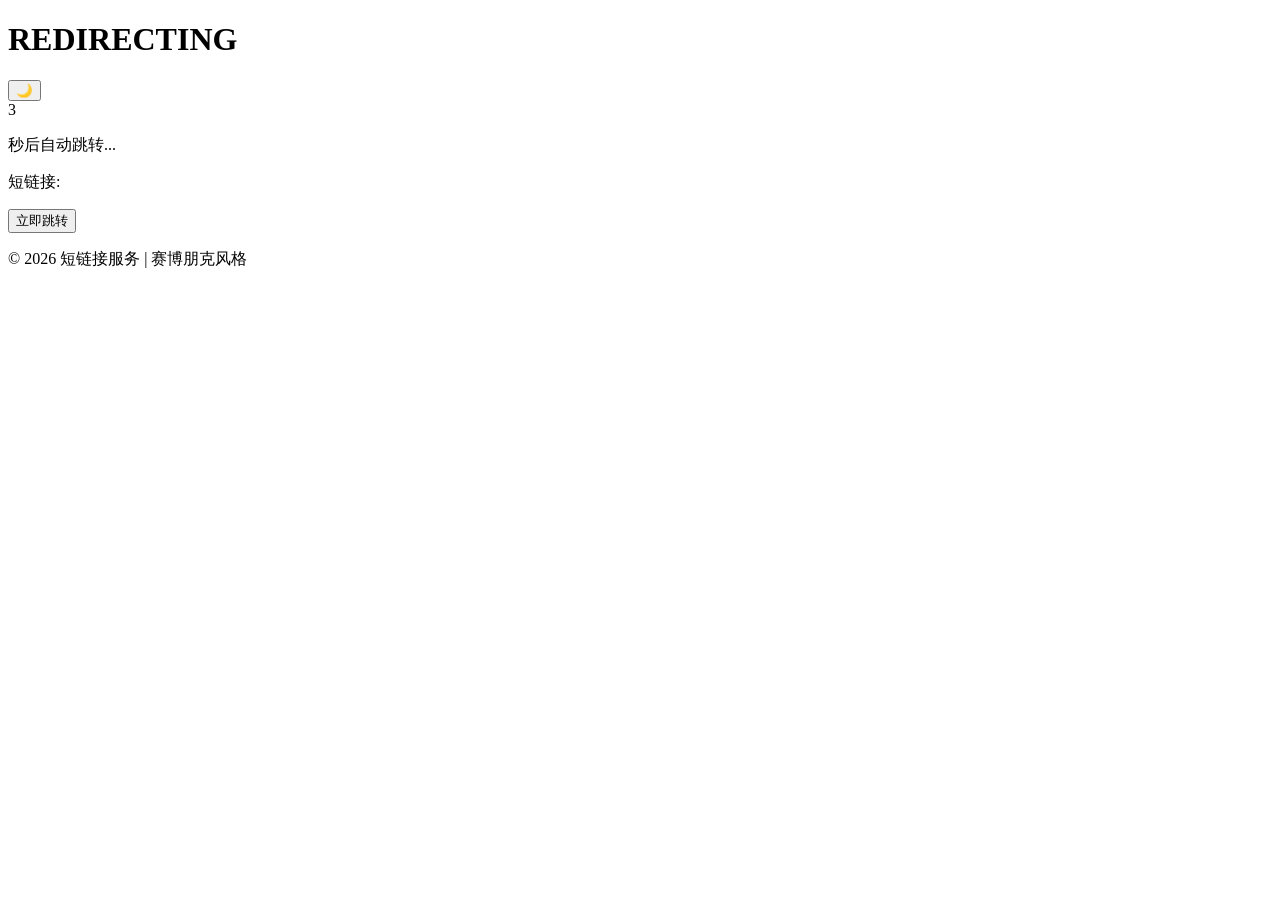
==== u/index.html @ 552d744b "feat: 实现静态短链接重定向网站基础功能 添加主页和重定向页面HTML结构 创建重定向配置JSON文件 添加项目计划文档 实现赛博朋克风格界面和日夜间切换功能" ====
<!DOCTYPE html>
<html lang="zh-CN">
<head>
    <meta charset="UTF-8">
    <meta name="viewport" content="width=device-width, initial-scale=1.0">
    <title>跳转中...</title>
    <link rel="stylesheet" href="../css/style.css">
</head>
<body class="redirect-page">
    <div class="container">
        <header>
            <h1 class="glitch">REDIRECT<span class="neon">ING</span></h1>
            <button id="theme-toggle" class="theme-btn">🌙</button>
        </header>
        
        <main>
            <section class="redirect-content">
                <div class="countdown-container">
                    <div class="countdown" id="countdown">3</div>
                    <p>秒后自动跳转...</p>
                </div>
                
                <div class="link-info">
                    <p>短链接: <span id="short-link"></span></p>
                </div>
                
                <button id="redirect-btn" class="redirect-btn">立即跳转</button>
                
                <div id="error-message" class="error-message"></div>
            </section>
        </main>
        
        <footer>
            <p>&copy; 2026 短链接服务 | 赛博朋克风格</p>
        </footer>
    </div>
    
    <script src="../js/theme.js"></script>
    <script src="../js/redirect.js"></script>
</body>
</html>
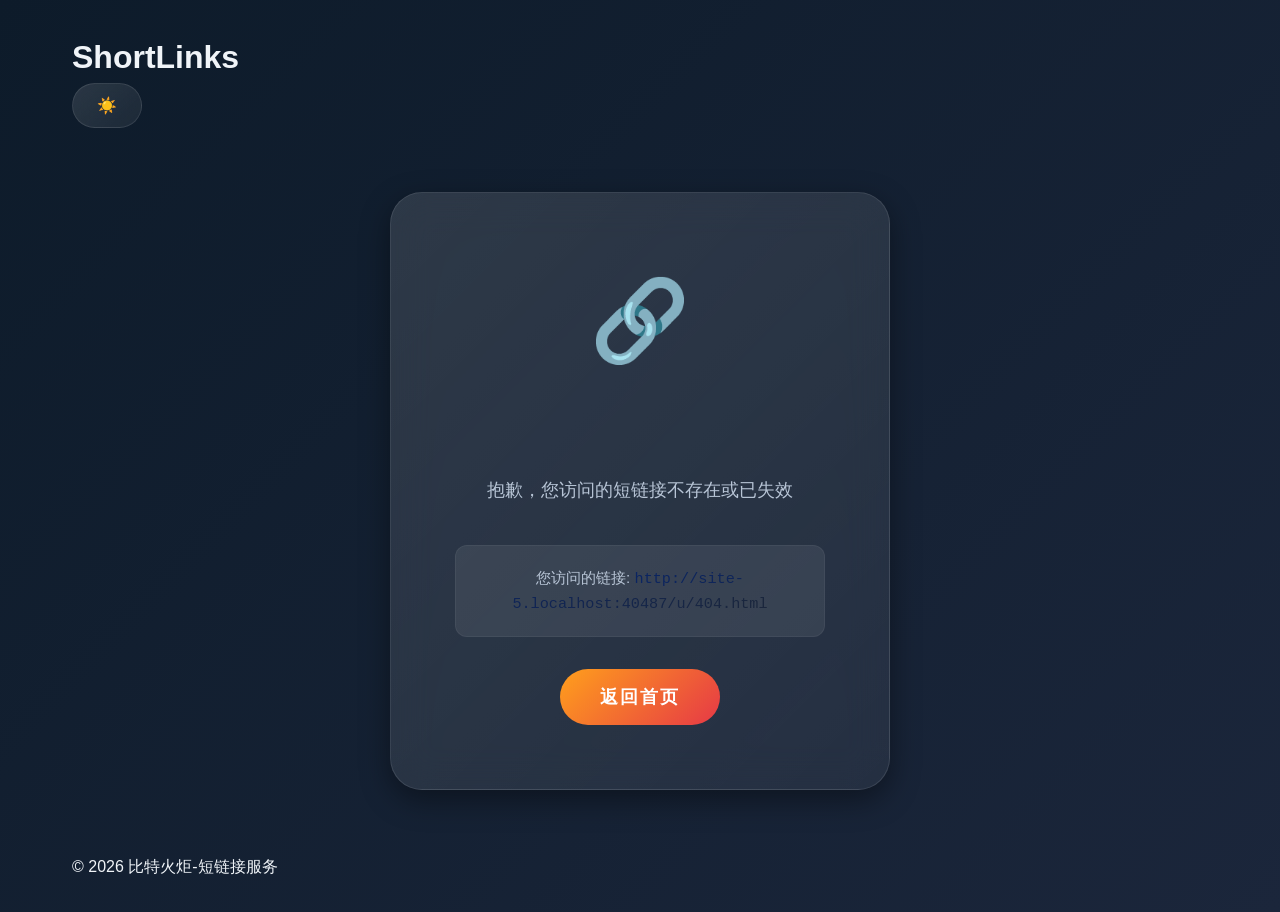
==== commit 1cbd9046: "feat: 前端UI重构去AI风格 Co-authored-by: traeagent <traeagent@users.noreply.github.com>" ====
--- a/u/index.html
+++ b/u/index.html
@@ -6,18 +6,26 @@
     <title>跳转中...</title>
     <link rel="stylesheet" href="../css/style.css">
 </head>
-<body class="redirect-page">
+<body>
+    <!-- 背景装饰 -->
+    <div class="background-decor"></div>
+    
     <div class="container">
-        <header>
-            <h1 class="glitch">REDIRECT<span class="neon">ING</span></h1>
-            <button id="theme-toggle" class="theme-btn">🌙</button>
+        <header class="header">
+            <div class="logo">
+                <h1>BIT<span class="accent">LINK</span></h1>
+                <p class="tagline">比特火炬</p>
+            </div>
+            <button id="theme-toggle" class="theme-btn">
+                <span class="theme-icon">🌙</span>
+            </button>
         </header>
         
         <main>
             <section class="redirect-content">
                 <div class="countdown-container">
                     <div class="countdown" id="countdown">3</div>
-                    <p>秒后自动跳转...</p>
+                    <p>秒后将自动跳转至目标页面...</p>
                 </div>
                 
                 <div class="link-info">
@@ -30,8 +38,18 @@
             </section>
         </main>
         
-        <footer>
-            <p>&copy; 2026 短链接服务 | 赛博朋克风格</p>
+        <footer class="footer">
+            <div class="footer-content">
+                <div class="footer-logo">
+                    <h3>BIT<span class="accent">LINK</span></h3>
+                </div>
+                <p class="footer-copyright">&copy; 2026 比特火炬 - 短链接服务</p>
+                <div class="footer-links">
+                    <a href="#" class="footer-link">关于我们</a>
+                    <a href="#" class="footer-link">使用条款</a>
+                    <a href="#" class="footer-link">隐私政策</a>
+                </div>
+            </div>
         </footer>
     </div>
     
--- a/css/style.css
+++ b/css/style.css
@@ -0,0 +1,636 @@
+/* 全局样式重置 */
+* {
+    margin: 0;
+    padding: 0;
+    box-sizing: border-box;
+}
+
+/* 导入字体 */
+@import url('https://fonts.googleapis.com/css2?family=Space+Grotesk:wght@400;500;600;700&family=Inter:wght@300;400;500;600&display=swap');
+
+/* 色彩变量 */
+:root {
+    --primary: #0A2463;
+    --secondary: #E63946;
+    --accent: #FF9F1C;
+    --bg-primary: #0D1B2A;
+    --bg-secondary: #1B263B;
+    --bg-card: rgba(255, 255, 255, 0.08);
+    --text-primary: #F0F4F8;
+    --text-secondary: #B8C5D6;
+    --border: rgba(255, 255, 255, 0.1);
+    --shadow: 0 10px 30px rgba(0, 0, 0, 0.4);
+    --shadow-glow: 0 0 25px rgba(255, 159, 28, 0.3);
+    --gradient-primary: linear-gradient(135deg, var(--primary) 0%, var(--bg-secondary) 100%);
+    --gradient-accent: linear-gradient(135deg, var(--accent) 0%, var(--secondary) 100%);
+    --gradient-bg: linear-gradient(135deg, var(--bg-primary) 0%, var(--bg-secondary) 100%);
+    --gradient-glass: linear-gradient(135deg, rgba(255,255,255,0.12) 0%, rgba(255,255,255,0.06) 100%);
+}
+
+/* 日间模式 */
+body.light-mode {
+    --primary: #1E3A8A;
+    --secondary: #DC2626;
+    --accent: #F59E0B;
+    --bg-primary: #F8FAFC;
+    --bg-secondary: #FFFFFF;
+    --bg-card: rgba(30, 58, 138, 0.05);
+    --text-primary: #0F172A;
+    --text-secondary: #475569;
+    --border: rgba(30, 58, 138, 0.1);
+    --shadow: 0 8px 24px rgba(0, 0, 0, 0.1);
+    --shadow-glow: 0 0 20px rgba(245, 158, 11, 0.2);
+    --gradient-primary: linear-gradient(135deg, var(--primary) 0%, var(--accent) 100%);
+    --gradient-bg: linear-gradient(135deg, var(--bg-primary) 0%, var(--bg-secondary) 100%);
+}
+
+/* 基础样式 */
+body {
+    font-family: 'Inter', -apple-system, BlinkMacSystemFont, 'Segoe UI', sans-serif;
+    background: var(--gradient-bg);
+    color: var(--text-primary);
+    min-height: 100vh;
+    position: relative;
+    overflow-x: hidden;
+    line-height: 1.6;
+    animation: fadeIn 0.8s ease-in-out;
+}
+
+@keyframes fadeIn {
+    from {
+        opacity: 0;
+        transform: translateY(20px);
+    }
+    to {
+        opacity: 1;
+        transform: translateY(0);
+    }
+}
+
+/* 滚动条样式 */
+::-webkit-scrollbar {
+    width: 8px;
+}
+
+::-webkit-scrollbar-track {
+    background: var(--bg-secondary);
+}
+
+::-webkit-scrollbar-thumb {
+    background: var(--accent);
+    border-radius: 4px;
+}
+
+::-webkit-scrollbar-thumb:hover {
+    background: var(--secondary);
+}
+
+/* 背景装饰 */
+.background-decor {
+    position: fixed;
+    top: 0;
+    left: 0;
+    width: 100%;
+    height: 100%;
+    background: radial-gradient(circle at 20% 30%, rgba(255, 159, 28, 0.15) 0%, transparent 50%),
+                radial-gradient(circle at 80% 70%, rgba(230, 57, 70, 0.15) 0%, transparent 50%),
+                radial-gradient(circle at 40% 80%, rgba(10, 36, 99, 0.2) 0%, transparent 50%);
+    z-index: -1;
+    animation: float 25s ease-in-out infinite;
+}
+
+@keyframes float {
+    0%, 100% {
+        transform: translate(0, 0) rotate(0deg);
+    }
+    25% {
+        transform: translate(2%, 2%) rotate(1deg);
+    }
+    50% {
+        transform: translate(0, 4%) rotate(0deg);
+    }
+    75% {
+        transform: translate(-2%, 2%) rotate(-1deg);
+    }
+}
+
+/* 容器 */
+.container {
+    max-width: 1200px;
+    margin: 0 auto;
+    padding: 2rem;
+    position: relative;
+    z-index: 1;
+}
+
+/* 头部 */
+.header {
+    display: flex;
+    justify-content: space-between;
+    align-items: center;
+    margin-bottom: 4rem;
+    padding-bottom: 2rem;
+    border-bottom: 1px solid var(--border);
+}
+
+.logo h1 {
+    font-size: 2.5rem;
+    font-weight: 700;
+    font-family: 'Space Grotesk', sans-serif;
+    color: var(--text-primary);
+    margin: 0;
+    letter-spacing: -1px;
+}
+
+.logo .accent {
+    color: var(--accent);
+}
+
+.logo .tagline {
+    font-size: 0.9rem;
+    color: var(--text-secondary);
+    margin: 0.25rem 0 0 0;
+    text-transform: uppercase;
+    letter-spacing: 2px;
+}
+
+/* 主题切换按钮 */
+.theme-btn {
+    background: var(--gradient-glass);
+    backdrop-filter: blur(10px);
+    -webkit-backdrop-filter: blur(10px);
+    border: 1px solid var(--border);
+    color: var(--text-primary);
+    padding: 0.75rem 1.5rem;
+    border-radius: 50px;
+    cursor: pointer;
+    font-size: 1rem;
+    transition: all 0.3s ease;
+    backdrop-filter: blur(10px);
+    display: flex;
+    align-items: center;
+    justify-content: center;
+}
+
+.theme-btn:hover {
+    background: var(--gradient-accent);
+    transform: translateY(-2px);
+    box-shadow: var(--shadow-glow);
+    border-color: var(--accent);
+}
+
+/* 主内容 */
+main {
+    margin-bottom: 4rem;
+}
+
+/* 英雄区域 */
+.hero {
+    text-align: center;
+    margin-bottom: 5rem;
+    position: relative;
+}
+
+.hero-content {
+    background: var(--gradient-glass);
+    backdrop-filter: blur(15px);
+    -webkit-backdrop-filter: blur(15px);
+    padding: 4rem 3rem;
+    border: 1px solid var(--border);
+    border-radius: 24px;
+    box-shadow: var(--shadow);
+    position: relative;
+    overflow: hidden;
+}
+
+.hero-content::before {
+    content: '';
+    position: absolute;
+    top: 0;
+    left: 0;
+    right: 0;
+    height: 4px;
+    background: var(--gradient-accent);
+}
+
+.hero-title {
+    font-size: 3rem;
+    font-weight: 700;
+    font-family: 'Space Grotesk', sans-serif;
+    color: var(--text-primary);
+    margin-bottom: 1rem;
+    letter-spacing: -1px;
+}
+
+.hero-subtitle {
+    font-size: 1.2rem;
+    color: var(--text-secondary);
+    margin-bottom: 3rem;
+    max-width: 600px;
+    margin-left: auto;
+    margin-right: auto;
+}
+
+/* 特性卡片 */
+.hero-features {
+    display: grid;
+    grid-template-columns: repeat(auto-fit, minmax(300px, 1fr));
+    gap: 2rem;
+    margin-top: 3rem;
+}
+
+.feature-card {
+    background: var(--bg-card);
+    padding: 2.5rem 2rem;
+    border: 1px solid var(--border);
+    border-radius: 16px;
+    transition: all 0.3s ease;
+    text-align: center;
+    position: relative;
+    overflow: hidden;
+    animation: slideUp 0.6s ease-out forwards;
+    opacity: 0;
+    transform: translateY(30px);
+}
+
+.feature-card:nth-child(1) {
+    animation-delay: 0.2s;
+}
+
+.feature-card:nth-child(2) {
+    animation-delay: 0.4s;
+}
+
+.feature-card:nth-child(3) {
+    animation-delay: 0.6s;
+}
+
+@keyframes slideUp {
+    to {
+        opacity: 1;
+        transform: translateY(0);
+    }
+}
+
+.feature-card::before {
+    content: '';
+    position: absolute;
+    top: 0;
+    left: 0;
+    right: 0;
+    height: 3px;
+    background: var(--gradient-accent);
+    transform: scaleX(0);
+    transition: transform 0.3s ease;
+}
+
+.feature-card:hover {
+    transform: translateY(-10px);
+    box-shadow: var(--shadow-glow);
+    border-color: var(--accent);
+}
+
+.feature-card:hover::before {
+    transform: scaleX(1);
+}
+
+.feature-icon {
+    width: 60px;
+    height: 60px;
+    display: flex;
+    align-items: center;
+    justify-content: center;
+    background: var(--gradient-glass);
+    border-radius: 50%;
+    margin: 0 auto 1.5rem;
+    color: var(--accent);
+    transition: all 0.3s ease;
+}
+
+.feature-card:hover .feature-icon {
+    background: var(--gradient-accent);
+    color: white;
+    transform: scale(1.1);
+}
+
+.feature-title {
+    font-size: 1.3rem;
+    font-weight: 600;
+    color: var(--text-primary);
+    margin-bottom: 0.75rem;
+    font-family: 'Space Grotesk', sans-serif;
+}
+
+.feature-desc {
+    color: var(--text-secondary);
+    line-height: 1.6;
+}
+
+/* 使用方式 */
+.usage {
+    margin-bottom: 4rem;
+}
+
+.usage-content {
+    background: var(--gradient-glass);
+    backdrop-filter: blur(15px);
+    -webkit-backdrop-filter: blur(15px);
+    padding: 3rem;
+    border: 1px solid var(--border);
+    border-radius: 24px;
+    box-shadow: var(--shadow);
+    text-align: center;
+}
+
+.section-title {
+    font-size: 2rem;
+    font-weight: 600;
+    color: var(--text-primary);
+    margin-bottom: 2rem;
+    font-family: 'Space Grotesk', sans-serif;
+}
+
+.code-block {
+    background: var(--bg-card);
+    padding: 1.5rem;
+    border-radius: 12px;
+    margin: 2rem 0;
+    position: relative;
+    border: 1px solid var(--border);
+}
+
+.code-block code {
+    font-family: 'SF Mono', Monaco, 'Courier New', monospace;
+    font-size: 1.1rem;
+    color: var(--accent);
+    display: block;
+}
+
+.usage-desc {
+    color: var(--text-secondary);
+    font-size: 1.1rem;
+}
+
+/* 重定向页面 */
+
+.redirect-content {
+    text-align: center;
+    padding: 4rem;
+    background: var(--gradient-glass);
+    backdrop-filter: blur(20px);
+    -webkit-backdrop-filter: blur(20px);
+    border: 1px solid var(--border);
+    border-radius: 32px;
+    box-shadow: var(--shadow);
+    max-width: 500px;
+    width: 100%;
+    margin: 4rem auto;
+}
+
+/* 倒计时 */
+.countdown-container {
+    margin-bottom: 2.5rem;
+}
+
+.countdown {
+    font-size: 6rem;
+    font-weight: 700;
+    background: var(--gradient-accent);
+    -webkit-background-clip: text;
+    -webkit-text-fill-color: transparent;
+    background-clip: text;
+    margin-bottom: 1rem;
+    line-height: 1;
+    animation: pulse-glow 2s ease-in-out infinite;
+}
+
+@keyframes pulse-glow {
+    0%, 100% {
+        transform: scale(1);
+        filter: drop-shadow(0 0 20px rgba(240, 147, 251, 0.3));
+    }
+    50% {
+        transform: scale(1.05);
+        filter: drop-shadow(0 0 40px rgba(240, 147, 251, 0.5));
+    }
+}
+
+.countdown-container p {
+    color: var(--text-secondary);
+    font-size: 1.2rem;
+}
+
+/* 链接信息 */
+.link-info {
+    margin-bottom: 2rem;
+    padding: 1.25rem;
+    background: var(--bg-card);
+    border-radius: 12px;
+    border: 1px solid rgba(255, 255, 255, 0.05);
+}
+
+.link-info p {
+    color: var(--text-secondary);
+    font-size: 0.95rem;
+}
+
+.link-info span {
+    background: var(--gradient-primary);
+    -webkit-background-clip: text;
+    -webkit-text-fill-color: transparent;
+    background-clip: text;
+    font-family: 'SF Mono', Monaco, 'Courier New', monospace;
+}
+
+/* 跳转按钮 */
+.redirect-btn {
+    background: var(--gradient-accent);
+    border: none;
+    color: white;
+    padding: 1rem 2.5rem;
+    font-size: 1.1rem;
+    font-weight: 600;
+    border-radius: 50px;
+    cursor: pointer;
+    transition: all 0.3s ease;
+    text-transform: uppercase;
+    letter-spacing: 2px;
+}
+
+.redirect-btn:hover {
+    transform: translateY(-3px);
+    box-shadow: 0 10px 30px rgba(255, 159, 28, 0.4);
+}
+
+/* 错误消息 */
+.error-message {
+    margin-top: 2rem;
+    padding: 1rem;
+    background: rgba(255, 82, 82, 0.1);
+    border: 1px solid rgba(255, 82, 82, 0.3);
+    border-radius: 12px;
+    color: #ff5252;
+    display: none;
+}
+
+/* 404错误页面样式 */
+.error-icon {
+    font-size: 5rem;
+    margin-bottom: 1.5rem;
+}
+
+.error-title {
+    font-size: 2rem;
+    font-weight: 700;
+    margin-bottom: 1rem;
+    background: var(--gradient-secondary);
+    -webkit-background-clip: text;
+    -webkit-text-fill-color: transparent;
+    background-clip: text;
+}
+
+.countdown-container p {
+    color: var(--text-secondary);
+    font-size: 1.1rem;
+    margin-bottom: 1.5rem;
+}
+
+/* 页脚 */
+.footer {
+    margin-top: 6rem;
+    padding-top: 3rem;
+    border-top: 1px solid var(--border);
+}
+
+.footer-content {
+    display: flex;
+    flex-direction: column;
+    align-items: center;
+    text-align: center;
+}
+
+.footer-logo h3 {
+    font-size: 1.5rem;
+    font-weight: 700;
+    font-family: 'Space Grotesk', sans-serif;
+    color: var(--text-primary);
+    margin: 0 0 1rem;
+}
+
+.footer-logo .accent {
+    color: var(--accent);
+}
+
+.footer-copyright {
+    color: var(--text-secondary);
+    font-size: 0.9rem;
+    margin: 0 0 1.5rem;
+}
+
+.footer-links {
+    display: flex;
+    gap: 2rem;
+    flex-wrap: wrap;
+    justify-content: center;
+}
+
+.footer-link {
+    color: var(--text-secondary);
+    text-decoration: none;
+    font-size: 0.9rem;
+    transition: color 0.3s ease;
+}
+
+.footer-link:hover {
+    color: var(--accent);
+}
+
+/* 响应式设计 */
+@media (max-width: 768px) {
+    .container {
+        padding: 1.5rem;
+    }
+
+    .logo h1 {
+        font-size: 2rem;
+    }
+
+    .hero-content {
+        padding: 3rem 2rem;
+    }
+
+    .hero-title {
+        font-size: 2.5rem;
+    }
+
+    .hero-subtitle {
+        font-size: 1.1rem;
+    }
+
+    .hero-features {
+        grid-template-columns: 1fr;
+    }
+
+    .usage-content {
+        padding: 2.5rem;
+    }
+
+    .section-title {
+        font-size: 1.75rem;
+    }
+
+    .redirect-content {
+        padding: 2.5rem;
+    }
+
+    .countdown {
+        font-size: 4rem;
+    }
+}
+
+@media (max-width: 480px) {
+    .header {
+        flex-direction: column;
+        gap: 1rem;
+        align-items: flex-start;
+    }
+
+    .logo h1 {
+        font-size: 1.75rem;
+    }
+
+    .hero-content {
+        padding: 2.5rem 1.5rem;
+    }
+
+    .hero-title {
+        font-size: 2rem;
+    }
+
+    .feature-card {
+        padding: 2rem 1.5rem;
+    }
+
+    .usage-content {
+        padding: 2rem 1.5rem;
+    }
+
+    .code-block code {
+        font-size: 0.9rem;
+    }
+
+    .footer-links {
+        flex-direction: column;
+        gap: 1rem;
+        align-items: center;
+    }
+
+    .redirect-content {
+        padding: 2rem 1.5rem;
+        margin: 1rem;
+    }
+
+    .countdown {
+        font-size: 3rem;
+    }
+}
